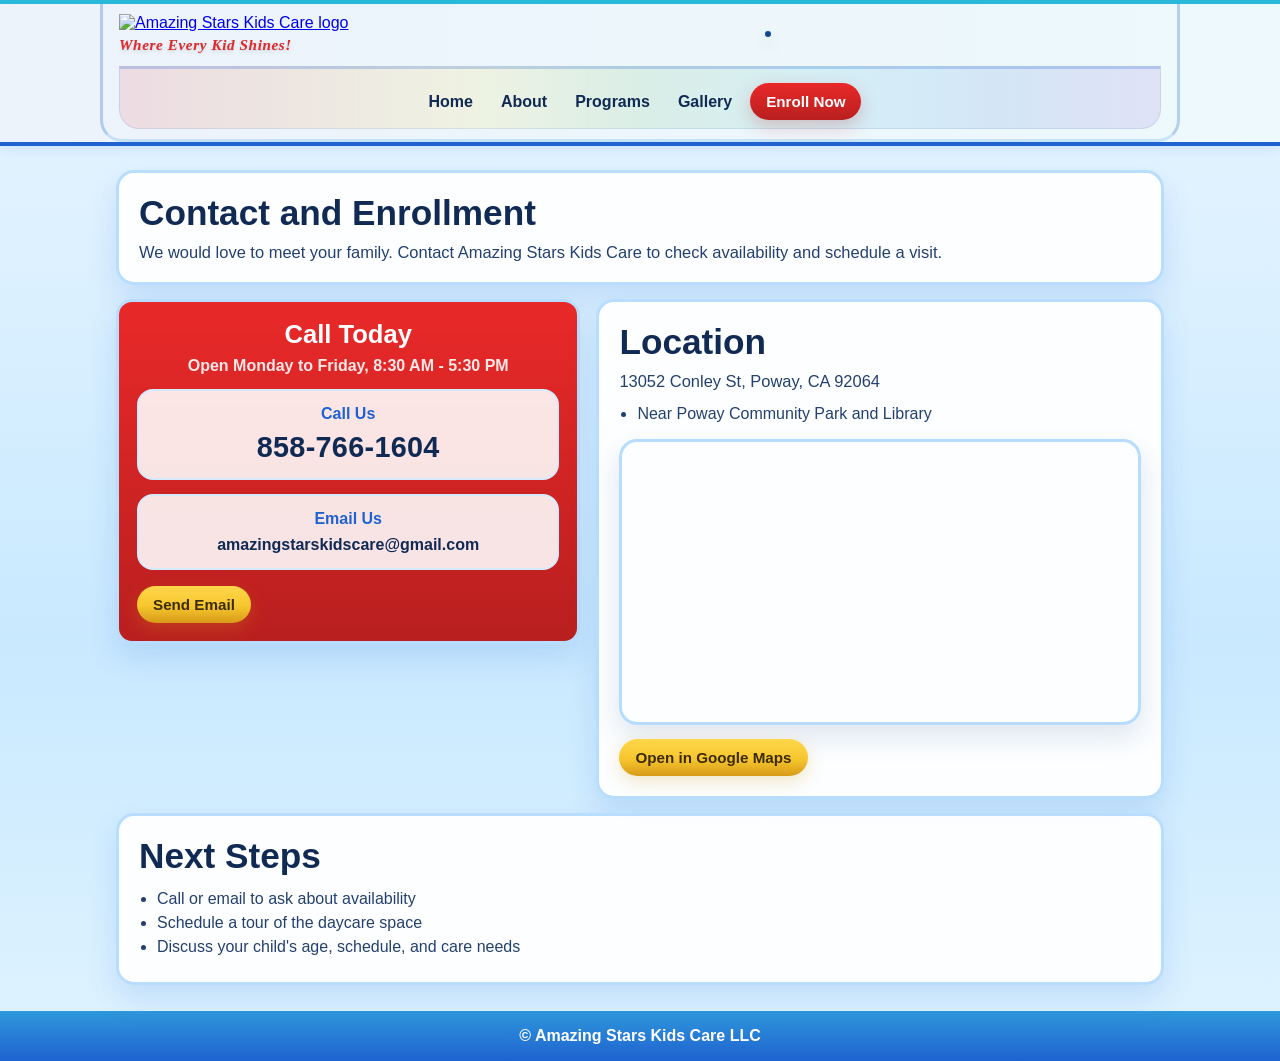
==== contact.html @ 9f868d77 "intial Commit" ====
<!doctype html>
<html lang="en">
<head>
  <meta charset="utf-8" />
  <meta name="viewport" content="width=device-width, initial-scale=1" />
  <title>Contact | Amazing Stars Kids Care</title>
  <link rel="stylesheet" href="styles.css" />
</head>
<body>
  <header class="site-header">
    <nav class="nav" aria-label="Main">
      <div class="header-top">
        <div class="logo-section">
          <a href="index.html" aria-label="Go to homepage">
            <img class="logo" src="assets/images/logo.jpeg" alt="Amazing Stars Kids Care logo" />
          </a>
          <p class="tagline">Where Every Kid Shines!</p>
        </div>
        <div class="nav-actions">
          <span class="nav-kids-hi" aria-hidden="true">
            <img class="kid-avatar" src="assets/images/flyer-kids.jpeg" alt="" />
          </span>
        </div>
      </div>
      <div class="nav-links">
        <a class="top-link" href="index.html">Home</a>
        <a class="top-link" href="about.html">About</a>
        <a class="top-link" href="programs.html">Programs</a>
        <a class="top-link" href="gallery.html">Gallery</a>
        <a class="btn btn-primary" href="contact.html">Enroll Now</a>
      </div>
    </nav>
  </header>

  <main class="page stack">
    <section class="panel">
      <h1 class="section-title">Contact and Enrollment</h1>
      <p class="lead">
        We would love to meet your family. Contact Amazing Stars Kids Care to check availability and schedule a visit.
      </p>
    </section>

    <section class="contact-grid">
      <article class="panel callout">
        <h2>Call Today</h2>
        <p class="callout-intro">Open Monday to Friday, 8:30 AM - 5:30 PM</p>
        <div class="contact-card">
          <h3>Call Us</h3>
          <a class="phone phone-link" href="tel:+18587661604">858-766-1604</a>
        </div>
        <div class="contact-card">
          <h3>Email Us</h3>
          <a class="contact-link" href="mailto:amazingstarskidscare@gmail.com">amazingstarskidscare@gmail.com</a>
        </div>
        <div class="callout-actions">
          <a class="btn btn-secondary" href="https://mail.google.com/mail/?view=cm&fs=1&to=amazingstarskidscare@gmail.com" target="_blank" rel="noopener noreferrer">Send Email</a>
        </div>
      </article>

      <article class="panel">
        <h2 class="section-title">Location</h2>
        <p class="lead">13052 Conley St, Poway, CA 92064</p>
        <ul class="list">
          <li>Near Poway Community Park and Library</li>
        </ul>
        <div class="map-frame">
          <iframe
            title="Amazing Stars Kids Care location map"
            src="https://maps.google.com/maps?q=13052%20Conley%20St%2C%20Poway%2C%20CA%2092064&z=15&output=embed"
            loading="lazy"
            referrerpolicy="no-referrer-when-downgrade"
            allowfullscreen>
          </iframe>
        </div>
        <div class="map-actions">
          <a class="btn btn-secondary" href="https://www.google.com/maps/search/?api=1&query=13052+Conley+St,+Poway,+CA+92064" target="_blank" rel="noopener noreferrer">Open in Google Maps</a>
        </div>
      </article>
    </section>

    <section class="panel">
      <h2 class="section-title">Next Steps</h2>
      <ul class="list">
        <li>Call or email to ask about availability</li>
        <li>Schedule a tour of the daycare space</li>
        <li>Discuss your child's age, schedule, and care needs</li>
      </ul>
    </section>
  </main>

  <footer class="footer">
    © Amazing Stars Kids Care LLC
  </footer>
</body>
</html>
---- styles.css ----
:root {
  /* =========================================================
     Brand Palette extracted from the reference flyer
     Theme: playful, warm, child-friendly, sky + rainbow energy
     ========================================================= */

  /* Primary brand colors (rainbow arc core) */
  --brand-red: #ef2f2f;
  --brand-orange: #f58a1f;
  --brand-yellow: #f9de45;
  --brand-green: #53b64a;
  --brand-cyan: #28b8d8;
  --brand-blue: #1f62d0;
  --brand-indigo: #3143b7;
  --brand-violet: #7b3fc7;

  /* Secondary / supporting colors (sky, nature, soft fills) */
  --sky-100: #eaf6ff;
  --sky-200: #c9e9ff;
  --sky-400: #78c8f3;
  --sky-600: #2f98db;
  --grass-500: #3ea857;
  --leaf-700: #1f7d3f;
  --sun-cream: #fff4b8;
  --cloud-white: #ffffff;

  /* Accent / CTA colors (banners + high energy actions) */
  --cta-red: #e92929;
  --cta-red-dark: #b91f1f;
  --cta-gold: #f6c62d;
  --cta-gold-deep: #d79b18;
  --sparkle-star: #ffe857;

  /* Text + neutral colors (accessibility focused) */
  --text-primary: #102a54;
  --text-secondary: #24406e;
  --text-inverse: #ffffff;
  --outline-dark: #123a84;

  /* Surfaces / background tokens */
  --bg-page: linear-gradient(180deg, var(--sky-100) 0%, var(--sky-200) 60%, #dff3ff 100%);
  --bg-card: rgba(255, 255, 255, 0.94);
  --bg-banner: linear-gradient(180deg, var(--cta-red) 0%, var(--cta-red-dark) 100%);
  --bg-ribbon: linear-gradient(180deg, #ffd74b 0%, var(--cta-gold) 55%, var(--cta-gold-deep) 100%);

  /* Accessible pairing helpers */
  --on-primary: #ffffff;
  --on-light: #102a54;
  --on-cta: #ffffff;
  --focus-ring: #0a4fb5;
}

* {
  box-sizing: border-box;
}

body {
  margin: 0;
  font-family: "Trebuchet MS", "Segoe UI", sans-serif;
  color: var(--text-primary);
  background: var(--bg-page);
}

.site-header {
  position: sticky;
  top: 0;
  z-index: 10;
  background: linear-gradient(90deg, rgba(31, 98, 208, 0.08) 0%, rgba(40, 184, 216, 0.08) 100%), rgba(255, 255, 255, 0.95);
  backdrop-filter: blur(8px);
  border-bottom: 4px solid var(--brand-blue);
  border-top: 4px solid var(--brand-cyan);
  box-shadow: 0 4px 12px rgba(31, 98, 208, 0.1);
}

.nav {
  max-width: 1080px;
  margin: 0 auto;
  padding: 10px 16px;
  display: flex;
  flex-direction: column;
  gap: 12px;
  border-left: 3px solid rgba(31, 98, 208, 0.28);
  border-right: 3px solid rgba(31, 98, 208, 0.28);
  border-bottom: 3px solid rgba(47, 152, 219, 0.2);
  border-radius: 0 0 22px 22px;
}

.header-top {
  display: flex;
  align-items: center;
  justify-content: flex-start;
  gap: 16px;
  width: 100%;
}

.logo-section {
  display: flex;
  flex-direction: column;
  align-items: flex-start;
  gap: 4px;
  padding-right: 0;
  flex: 0 0 auto;
}

.logo {
  width: clamp(160px, 24vw, 240px);
  height: auto;
  display: block;
}

.tagline {
  margin: 0;
  font-size: clamp(0.95rem, 1.15vw, 1.08rem);
  font-weight: 900;
  color: #e92929;
  font-style: italic;
  letter-spacing: 0.6px;
  white-space: nowrap;
  font-family: 'Georgia', serif;
  text-shadow: 0 0 8px rgba(255, 255, 255, 0.45), 0 2px 4px rgba(0, 0, 0, 0.16);
  -webkit-text-stroke: 0.25px rgba(20, 56, 110, 0.22);
  animation: taglineBlink 1.8s steps(1, end) infinite;
}

@keyframes taglineBlink {
  0%,
  33% {
    color: #e92929;
  }

  34%,
  66% {
    color: #1f62d0;
  }

  67%,
  100% {
    color: #111111;
  }
}

.map-actions {
  margin-top: 14px;
}

.nav-actions {
  display: flex;
  align-items: center;
  justify-content: center;
  gap: 10px;
  flex: 1 1 auto;
  margin-left: 0;
  padding-left: 0;
  max-width: none;
  width: 100%;
  min-width: 0;
}

.nav-links {
  display: flex;
  flex-wrap: wrap;
  gap: 8px;
  align-items: center;
  justify-content: center;
  width: 100%;
  padding: 8px 18px;
  border-radius: 999px;
  background:
    linear-gradient(
      90deg,
      rgba(239, 47, 47, 0.12) 0%,
      rgba(245, 138, 31, 0.12) 18%,
      rgba(249, 222, 69, 0.14) 34%,
      rgba(83, 182, 74, 0.12) 50%,
      rgba(40, 184, 216, 0.12) 68%,
      rgba(31, 98, 208, 0.12) 84%,
      rgba(123, 63, 199, 0.12) 100%
    );
  border: 1px solid rgba(31, 98, 208, 0.12);
  border-top: 3px solid rgba(31, 98, 208, 0.24);
  border-radius: 0 0 20px 20px;
  padding-top: 14px;
}

.nav-kids-hi {
  display: flex;
  align-items: center;
  justify-content: center;
  gap: 0;
  flex: 0 0 auto;
  width: auto;
  margin-left: 0;
  margin-right: 0;
  padding-left: 0;
}

.kid-avatar {
  display: block;
  width: 100%;
  max-width: 646px;
  height: auto;
  border-radius: 14px;
  border: 3px solid #12478f;
  box-shadow: 0 8px 18px rgba(18, 58, 132, 0.24);
  object-fit: cover;
}



.top-link {
  color: var(--text-primary);
  font-weight: 700;
  text-decoration: none;
  padding: 8px 10px;
  border-radius: 10px;
}

.top-link:hover {
  background: #e7f4ff;
}

.btn {
  border: 0;
  border-radius: 999px;
  padding: 10px 16px;
  display: inline-flex;
  align-items: center;
  justify-content: center;
  font-size: 0.95rem;
  font-weight: 700;
  cursor: pointer;
  text-decoration: none;
}

.btn-primary {
  background: var(--bg-banner);
  color: var(--on-cta);
  box-shadow: 0 6px 18px rgba(185, 31, 31, 0.25);
}

.btn-secondary {
  background: var(--bg-ribbon);
  color: #3c2b00;
  box-shadow: 0 6px 18px rgba(215, 155, 24, 0.24);
}

.hero {
  max-width: 1080px;
  margin: 26px auto;
  padding: 0 16px;
  display: grid;
  grid-template-columns: 1.2fr 0.8fr;
  gap: 18px;
}

.panel {
  background: var(--bg-card);
  border: 3px solid #b8ddff;
  border-radius: 18px;
  padding: 20px;
  box-shadow: 0 14px 30px rgba(31, 98, 208, 0.14);
}

.hero h1 {
  margin: 0 0 12px;
  font-size: clamp(1.7rem, 4vw, 2.8rem);
  line-height: 1.1;
  color: var(--text-primary);
}

.rainbow-text {
  background: linear-gradient(
    90deg,
    var(--brand-red),
    var(--brand-orange),
    var(--brand-yellow),
    var(--brand-green),
    var(--brand-cyan),
    var(--brand-blue),
    var(--brand-violet)
  );
  -webkit-background-clip: text;
  background-clip: text;
  color: transparent;
}

.hero p {
  margin: 0 0 12px;
  color: var(--text-secondary);
  font-size: 1.05rem;
}

.badges {
  display: flex;
  flex-wrap: wrap;
  gap: 8px;
  margin-top: 14px;
}

.badge {
  background: #fff;
  border: 2px solid #d2eaff;
  color: var(--text-primary);
  border-radius: 999px;
  padding: 7px 11px;
  font-size: 0.9rem;
  font-weight: 700;
}

.callout {
  background: var(--bg-banner);
  color: var(--text-inverse);
  border-radius: 16px;
  padding: 18px;
  text-align: center;
}

.callout h2 {
  margin: 0;
  font-size: 1.6rem;
}

.callout p {
  margin: 8px 0;
  color: #ffe8e8;
}

.callout-intro {
  font-weight: 700;
  color: var(--text-secondary);
}

.contact-card {
  margin-top: 14px;
  padding: 14px 16px;
  border-radius: 16px;
  background: rgba(255, 255, 255, 0.88);
  border: 2px solid #d4ebff;
}

.contact-card h3 {
  margin: 0 0 8px;
  font-size: 1rem;
  color: var(--brand-blue);
}

.phone {
  font-size: 1.8rem;
  font-weight: 900;
  letter-spacing: 0.3px;
  color: #fff9b6;
}

.phone-link,
.contact-link {
  color: var(--text-primary);
  text-decoration: none;
}

.contact-link {
  font-weight: 700;
  word-break: break-word;
}

.callout-actions {
  display: flex;
  flex-wrap: wrap;
  gap: 10px;
  margin-top: 16px;
}

.footer {
  margin-top: 26px;
  background: linear-gradient(180deg, #2f98db 0%, #1f62d0 100%);
  color: #fff;
  text-align: center;
  padding: 16px;
  font-weight: 700;
}

.page {
  max-width: 1080px;
  margin: 24px auto;
  padding: 0 16px;
}

.section-title {
  margin: 0 0 10px;
  font-size: clamp(1.5rem, 3.2vw, 2.2rem);
  color: var(--text-primary);
}

.lead {
  margin: 0;
  color: var(--text-secondary);
  font-size: 1.03rem;
}

.grid-2 {
  display: grid;
  grid-template-columns: repeat(2, minmax(0, 1fr));
  gap: 16px;
}

.list {
  margin: 14px 0 0;
  padding-left: 18px;
  color: var(--text-secondary);
}

.list li {
  margin: 6px 0;
}

.feature-card {
  background: #fff;
  border: 2px solid #d2eaff;
  border-radius: 14px;
  padding: 14px;
}

.feature-card h3 {
  margin: 0 0 8px;
  color: var(--text-primary);
}

.feature-card p {
  margin: 0;
  color: var(--text-secondary);
}

.stack {
  display: grid;
  gap: 14px;
}

.gallery-grid {
  display: grid;
  grid-template-columns: repeat(3, minmax(0, 1fr));
  gap: 12px;
}

.gallery-item {
  background: #fff;
  border: 2px solid #d5ebff;
  border-radius: 14px;
  overflow: hidden;
  box-shadow: 0 8px 20px rgba(31, 98, 208, 0.13);
}

.gallery-item img {
  display: block;
  width: 100%;
  height: 250px;
  object-fit: cover;
}

.gallery-item figcaption {
  padding: 10px;
  color: var(--text-secondary);
  font-size: 0.93rem;
}

.contact-grid {
  display: grid;
  grid-template-columns: 0.9fr 1.1fr;
  align-items: start;
  gap: 16px;
}

.contact-block {
  background: var(--bg-banner);
  color: var(--text-inverse);
  border-radius: 16px;
  padding: 14px;
}

.contact-block h2 {
  margin: 0 0 12px;
}

.contact-meta {
  margin: 0 0 10px;
  padding: 10px 12px;
  border-radius: 12px;
  background: rgba(255, 255, 255, 0.12);
  color: #fff0f0;
}

.contact-meta strong {
  color: #fff9b6;
}

.contact-meta a {
  color: #ffffff;
  font-weight: 700;
  text-decoration: none;
}

.contact-meta a:hover {
  text-decoration: underline;
}

.contact-quick-actions {
  display: flex;
  flex-wrap: wrap;
  gap: 10px;
  margin-top: 10px;
}

.map-frame {
  margin-top: 16px;
  overflow: hidden;
  border-radius: 18px;
  border: 3px solid #b6ddff;
  box-shadow: 0 12px 28px rgba(18, 58, 132, 0.12);
}

.map-frame iframe {
  display: block;
  width: 100%;
  min-height: 280px;
  border: 0;
}

.note {
  margin-top: 10px;
  background: #fff9d8;
  border-left: 4px solid var(--cta-gold-deep);
  border-radius: 10px;
  padding: 10px 12px;
  color: #554100;
  font-weight: 700;
}

.btn:focus-visible,
a:focus-visible {
  outline: 3px solid var(--focus-ring);
  outline-offset: 2px;
}

@media (max-width: 860px) {
  .hero {
    grid-template-columns: 1fr;
  }

  .header-top {
    flex-wrap: wrap;
    justify-content: center;
  }

  .logo-section {
    align-items: center;
    padding-right: 0;
  }

  .tagline {
    text-align: center;
  }

  .nav-actions {
    width: 100%;
    justify-content: center;
    margin-left: 0;
    gap: 8px;
    padding-left: 0;
    max-width: 100%;
  }

  .nav-links {
    justify-content: center;
    width: 100%;
    border-radius: 0 0 18px 18px;
  }

  .kid-avatar {
    width: min(100%, 360px);
  }

  .nav-kids-hi {
    width: 100%;
    justify-content: center;
    margin-left: 0;
    margin-right: 2px;
    padding-left: 0;
  }

  .grid-2,
  .gallery-grid,
  .contact-grid {
    grid-template-columns: 1fr;
  }

  .gallery-item img {
    height: 220px;
  }
}
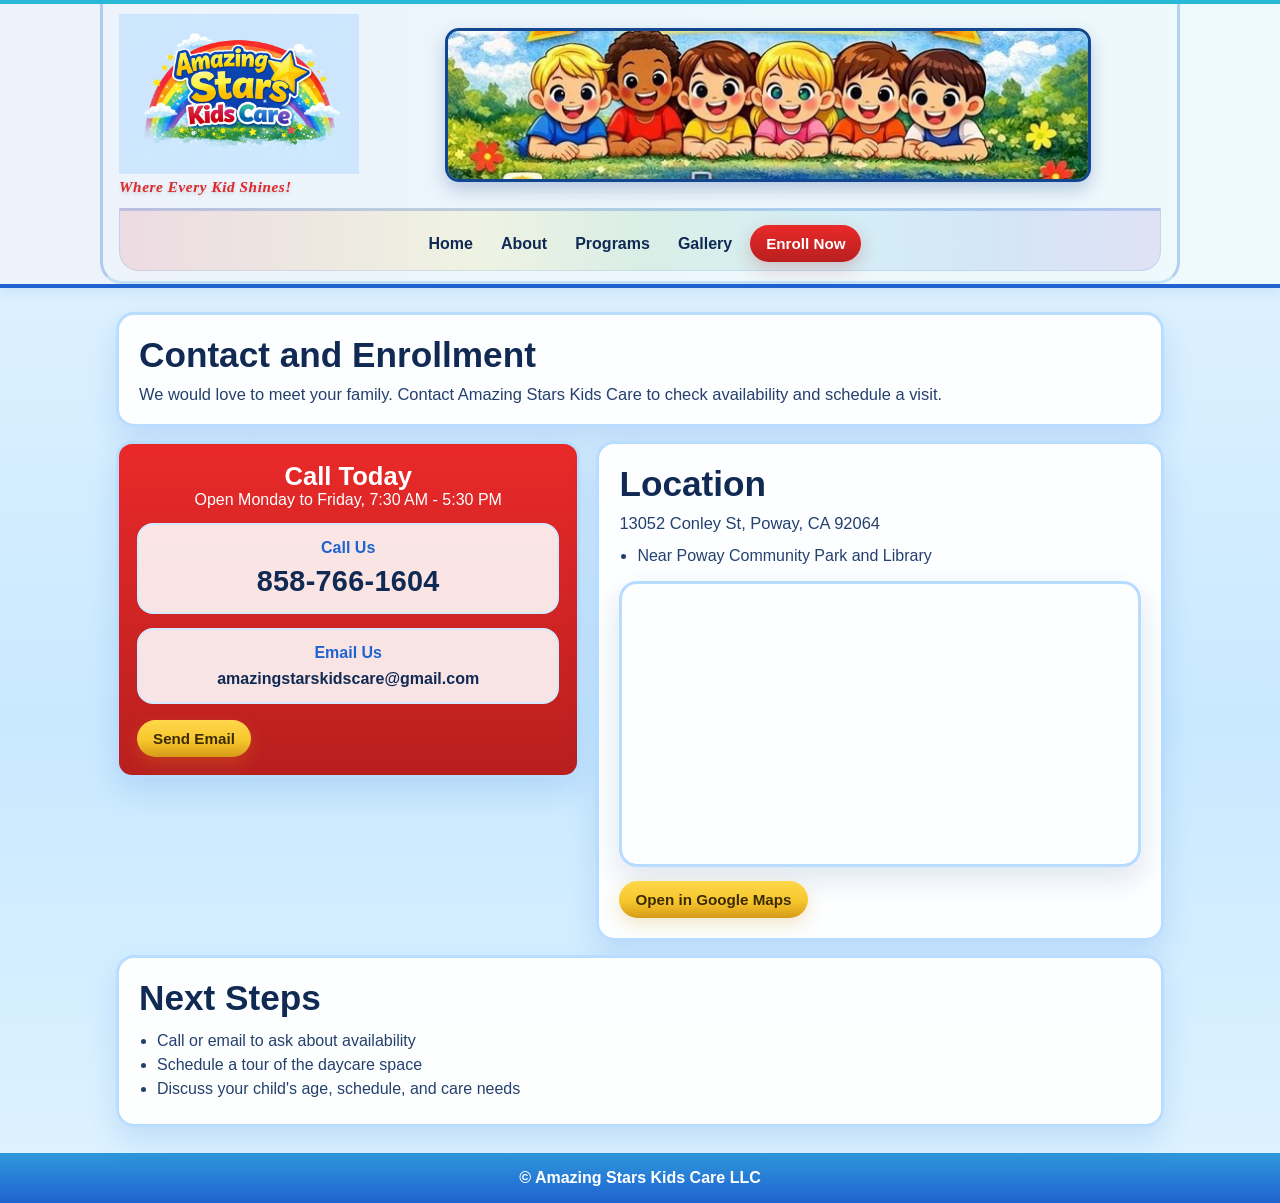
==== commit ebabb5cf: "Add files via upload changes made" ====
--- a/contact.html
+++ b/contact.html
@@ -43,7 +43,7 @@
     <section class="contact-grid">
       <article class="panel callout">
         <h2>Call Today</h2>
-        <p class="callout-intro">Open Monday to Friday, 8:30 AM - 5:30 PM</p>
+        Open Monday to Friday, 7:30 AM - 5:30 PM
         <div class="contact-card">
           <h3>Call Us</h3>
           <a class="phone phone-link" href="tel:+18587661604">858-766-1604</a>
